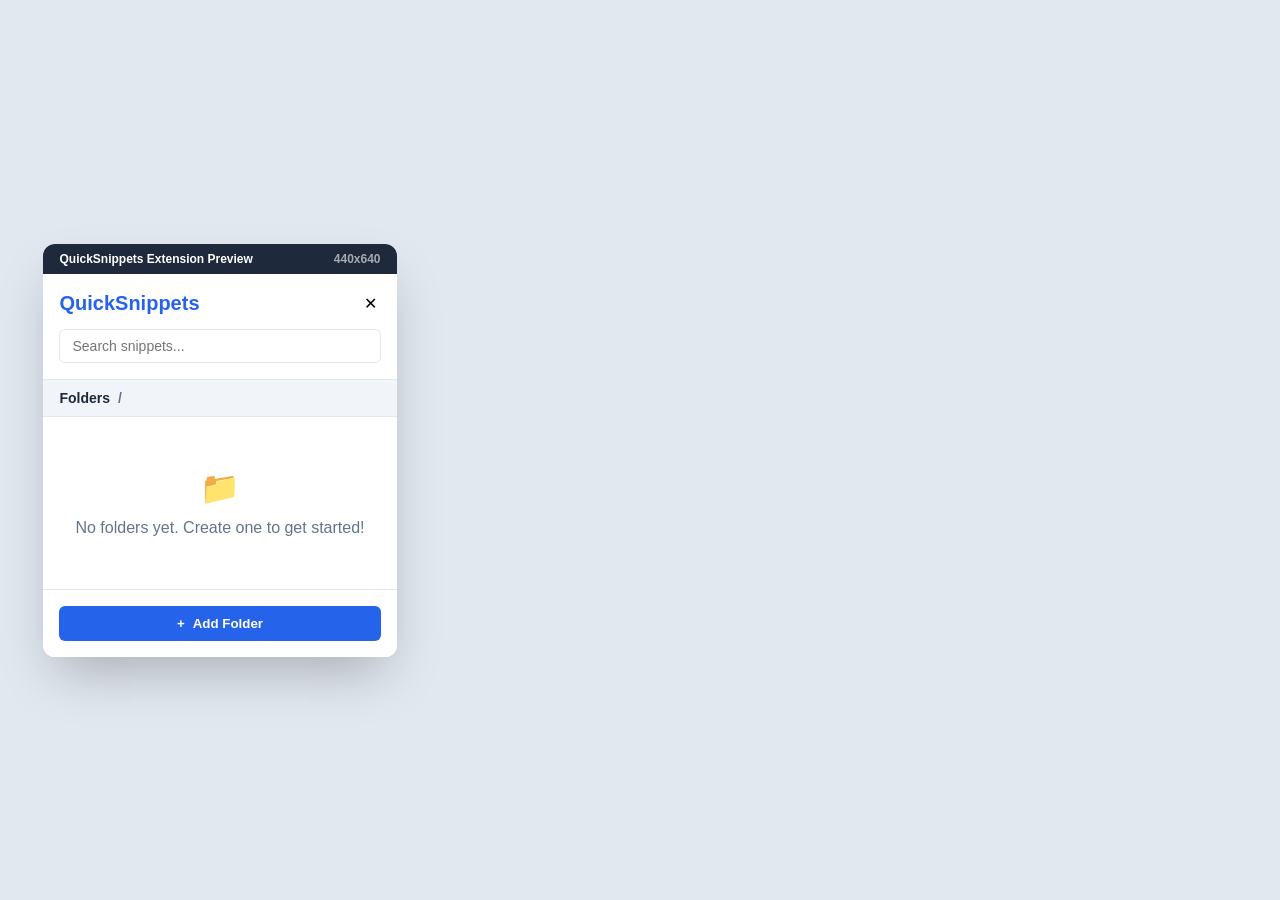
==== index.html @ 94077c35 "feat: Initialize QuickSnippets Chrome Extension Sets up the basic structure and configuration for th" ====
<!DOCTYPE html>
<html lang="en">
<head>
    <meta charset="UTF-8">
    <meta name="viewport" content="width=device-width, initial-scale=1.0">
    <title>QuickSnippets Preview</title>
    <link rel="stylesheet" href="popup.css">
    <style>
        body {
            display: flex;
            justify-content: center;
            align-items: center;
            min-height: 100vh;
            margin: 0;
            background: #e2e8f0;
        }
        .extension-frame {
            background: white;
            box-shadow: 0 25px 50px -12px rgba(0, 0, 0, 0.25);
            border-radius: 12px;
            overflow: hidden;
            position: relative;
        }
        .extension-header-bar {
            background: #1e293b;
            color: white;
            padding: 8px 16px;
            font-size: 12px;
            font-weight: 600;
            display: flex;
            justify-content: space-between;
            align-items: center;
        }
    </style>
</head>
<body>
    <div class="extension-frame">
        <div class="extension-header-bar">
            <span>QuickSnippets Extension Preview</span>
            <span style="opacity: 0.6">440x640</span>
        </div>
        <div class="app-container">
            <header>
                <div class="header-top">
                    <h1>QuickSnippets</h1>
                    <button id="closeBtn" class="action-btn" title="Close">✕</button>
                </div>
                <div class="search-container">
                    <input type="text" id="searchInput" placeholder="Search snippets...">
                </div>
            </header>

            <nav id="breadcrumbs" class="breadcrumbs">
                <div id="backBtn" class="back-btn hidden">
                    <span class="icon">←</span> Back
                </div>
                <div class="breadcrumb-path">
                    <span id="homeBtn" class="breadcrumb-item active">Folders</span>
                    <span id="folderName" class="breadcrumb-item hidden"></span>
                </div>
            </nav>

            <main id="content">
                <div id="listView" class="list-view"></div>
            </main>

            <footer>
                <button id="addBtn" class="primary-btn">
                    <span class="icon">+</span> Add Folder
                </button>
            </footer>
        </div>
    </div>

    <!-- Modals -->
    <div id="modalOverlay" class="modal-overlay hidden">
        <div class="modal">
            <h2 id="modalTitle">Add Folder</h2>
            <div class="form-group">
                <label for="itemName">Title</label>
                <input type="text" id="itemName" placeholder="Enter title...">
            </div>
            <div id="snippetContentGroup" class="form-group hidden">
                <label for="itemContent">Content</label>
                <textarea id="itemContent" rows="5" placeholder="Enter snippet content..."></textarea>
            </div>
            <div class="modal-actions">
                <button id="cancelBtn" class="secondary-btn">Cancel</button>
                <button id="saveBtn" class="primary-btn">Save</button>
            </div>
        </div>
    </div>

    <!-- Toast Notification -->
    <div id="toast" class="toast hidden">Copied!</div>

    <script src="popup.js"></script>
</body>
</html>
---- popup.css ----
:root {
    --primary: #2563eb;
    --primary-hover: #1d4ed8;
    --bg: #f8fafc;
    --card-bg: #ffffff;
    --text-main: #1e293b;
    --text-muted: #64748b;
    --border: #e2e8f0;
    --danger: #ef4444;
    --success: #10b981;
    --shadow: 0 1px 3px 0 rgb(0 0 0 / 0.1), 0 1px 2px -1px rgb(0 0 0 / 0.1);
}

* {
    box-sizing: border-box;
    margin: 0;
    padding: 0;
}

body {
    font-family: 'Inter', -apple-system, BlinkMacSystemFont, "Segoe UI", Roboto, Helvetica, Arial, sans-serif;
    background-color: var(--bg);
    color: var(--text-main);
    width: 440px;
    height: 640px;
    overflow: hidden;
}

.app-container {
    display: flex;
    flex-direction: column;
    height: 100%;
}

header {
    padding: 16px;
    background: var(--card-bg);
    border-bottom: 1px solid var(--border);
}

.header-top {
    display: flex;
    justify-content: space-between;
    align-items: center;
    margin-bottom: 12px;
}

h1 {
    font-size: 1.25rem;
    font-weight: 700;
    margin: 0;
    color: var(--primary);
}

.search-container input {
    width: 100%;
    padding: 8px 12px;
    border: 1px solid var(--border);
    border-radius: 6px;
    font-size: 0.875rem;
    outline: none;
    transition: border-color 0.2s;
}

.search-container input:focus {
    border-color: var(--primary);
}

.breadcrumbs {
    padding: 10px 16px;
    font-size: 0.875rem;
    color: var(--text-muted);
    background: #f1f5f9;
    border-bottom: 1px solid var(--border);
    display: flex;
    align-items: center;
    gap: 12px;
}

.back-btn {
    display: flex;
    align-items: center;
    gap: 4px;
    cursor: pointer;
    font-weight: 600;
    color: var(--primary);
    padding: 4px 8px;
    border-radius: 4px;
    background: white;
    border: 1px solid var(--border);
    font-size: 0.75rem;
    transition: background 0.2s;
}

.back-btn:hover {
    background: var(--bg);
}

.breadcrumb-path {
    display: flex;
    align-items: center;
}

.breadcrumb-item {
    cursor: pointer;
}

.breadcrumb-item:hover {
    color: var(--primary);
}

.breadcrumb-item.active {
    font-weight: 600;
    color: var(--text-main);
    cursor: default;
}

.breadcrumb-item.active:hover {
    color: var(--text-main);
}

.breadcrumb-item:not(:last-child)::after {
    content: ' / ';
    margin: 0 4px;
    color: var(--text-muted);
}

main {
    flex: 1;
    overflow-y: auto;
    padding: 12px;
}

.list-view {
    display: grid;
    gap: 12px;
}

.card {
    background: var(--card-bg);
    border: 1px solid var(--border);
    border-radius: 12px;
    padding: 16px;
    display: flex;
    justify-content: space-between;
    align-items: center;
    cursor: pointer;
    transition: transform 0.1s, box-shadow 0.1s;
    box-shadow: var(--shadow);
}

.card:hover {
    transform: translateY(-2px);
    box-shadow: 0 10px 15px -3px rgb(0 0 0 / 0.1);
}

.card-title {
    font-weight: 600;
    font-size: 1.0625rem;
    white-space: nowrap;
    overflow: hidden;
    text-overflow: ellipsis;
}

.card-subtitle {
    font-size: 0.8125rem;
    color: var(--text-muted);
    margin-top: 4px;
    display: -webkit-box;
    -webkit-line-clamp: 3;
    -webkit-box-orient: vertical;
    overflow: hidden;
    line-height: 1.4;
}

.card-actions {
    display: flex;
    gap: 8px;
    margin-left: 12px;
}

.action-btn {
    background: none;
    border: none;
    cursor: pointer;
    font-size: 1rem;
    padding: 4px;
    border-radius: 4px;
    display: flex;
    align-items: center;
    justify-content: center;
    transition: background 0.2s;
}

.action-btn:hover {
    background: #f1f5f9;
}

.action-btn.delete:hover {
    color: var(--danger);
}

.action-btn.copy:hover {
    color: var(--success);
}

footer {
    padding: 16px;
    background: var(--card-bg);
    border-top: 1px solid var(--border);
}

.primary-btn {
    width: 100%;
    background: var(--primary);
    color: white;
    border: none;
    padding: 10px;
    border-radius: 6px;
    font-weight: 600;
    cursor: pointer;
    display: flex;
    align-items: center;
    justify-content: center;
    gap: 8px;
    transition: background 0.2s;
}

.primary-btn:hover {
    background: var(--primary-hover);
}

.secondary-btn {
    background: #f1f5f9;
    color: var(--text-main);
    border: 1px solid var(--border);
    padding: 10px 16px;
    border-radius: 6px;
    font-weight: 600;
    cursor: pointer;
}

.hidden {
    display: none !important;
}

/* Modal */
.modal-overlay {
    position: fixed;
    top: 0;
    left: 0;
    right: 0;
    bottom: 0;
    background: rgba(0, 0, 0, 0.5);
    display: flex;
    align-items: center;
    justify-content: center;
    z-index: 100;
}

.modal {
    background: white;
    width: 90%;
    max-width: 350px;
    border-radius: 12px;
    padding: 20px;
    box-shadow: 0 20px 25px -5px rgb(0 0 0 / 0.1);
}

.modal h2 {
    font-size: 1.125rem;
    margin-bottom: 16px;
}

.form-group {
    margin-bottom: 16px;
}

.form-group label {
    display: block;
    font-size: 0.75rem;
    font-weight: 600;
    color: var(--text-muted);
    margin-bottom: 4px;
    text-transform: uppercase;
}

.form-group input, .form-group textarea {
    width: 100%;
    padding: 8px 12px;
    border: 1px solid var(--border);
    border-radius: 6px;
    font-size: 0.875rem;
    outline: none;
}

.form-group input:focus, .form-group textarea:focus {
    border-color: var(--primary);
}

.modal-actions {
    display: flex;
    justify-content: flex-end;
    gap: 12px;
    margin-top: 24px;
}

/* Toast */
.toast {
    position: fixed;
    bottom: 80px;
    left: 50%;
    transform: translateX(-50%);
    background: #1e293b;
    color: white;
    padding: 8px 16px;
    border-radius: 20px;
    font-size: 0.75rem;
    font-weight: 600;
    z-index: 200;
    box-shadow: 0 10px 15px -3px rgb(0 0 0 / 0.1);
    animation: fadeInUp 0.3s ease-out;
}

@keyframes fadeInUp {
    from { opacity: 0; transform: translate(-50%, 10px); }
    to { opacity: 1; transform: translate(-50%, 0); }
}

.empty-state {
    text-align: center;
    padding: 40px 20px;
    color: var(--text-muted);
}

.empty-state .icon {
    font-size: 2rem;
    margin-bottom: 12px;
    display: block;
}
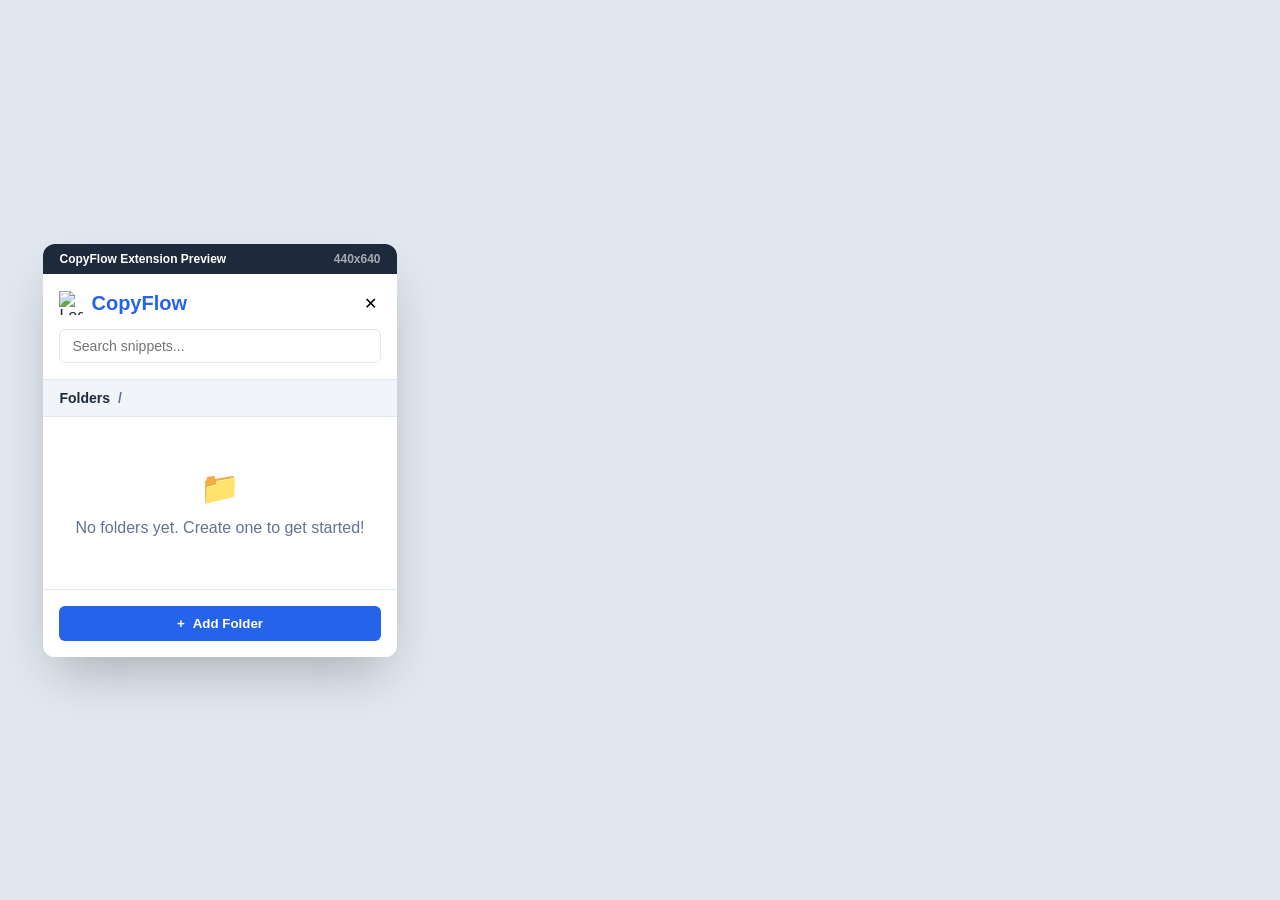
==== commit c4a1701b: "feat: Rename extension to CopyFlow Updates the extension's name from "QuickSnippets" to "CopyFlow" a" ====
--- a/index.html
+++ b/index.html
@@ -3,7 +3,7 @@
 <head>
     <meta charset="UTF-8">
     <meta name="viewport" content="width=device-width, initial-scale=1.0">
-    <title>QuickSnippets Preview</title>
+    <title>CopyFlow Preview</title>
     <link rel="stylesheet" href="popup.css">
     <style>
         body {
@@ -36,13 +36,16 @@
 <body>
     <div class="extension-frame">
         <div class="extension-header-bar">
-            <span>QuickSnippets Extension Preview</span>
+            <span>CopyFlow Extension Preview</span>
             <span style="opacity: 0.6">440x640</span>
         </div>
         <div class="app-container">
             <header>
                 <div class="header-top">
-                    <h1>QuickSnippets</h1>
+                    <div class="logo-container">
+                        <img src="icon.png" alt="Logo" class="logo">
+                        <h1>CopyFlow</h1>
+                    </div>
                     <button id="closeBtn" class="action-btn" title="Close">✕</button>
                 </div>
                 <div class="search-container">
--- a/popup.css
+++ b/popup.css
@@ -45,6 +45,18 @@
     margin-bottom: 12px;
 }
 
+.logo-container {
+    display: flex;
+    align-items: center;
+    gap: 8px;
+}
+
+.logo {
+    width: 24px;
+    height: 24px;
+    object-fit: contain;
+}
+
 h1 {
     font-size: 1.25rem;
     font-weight: 700;
